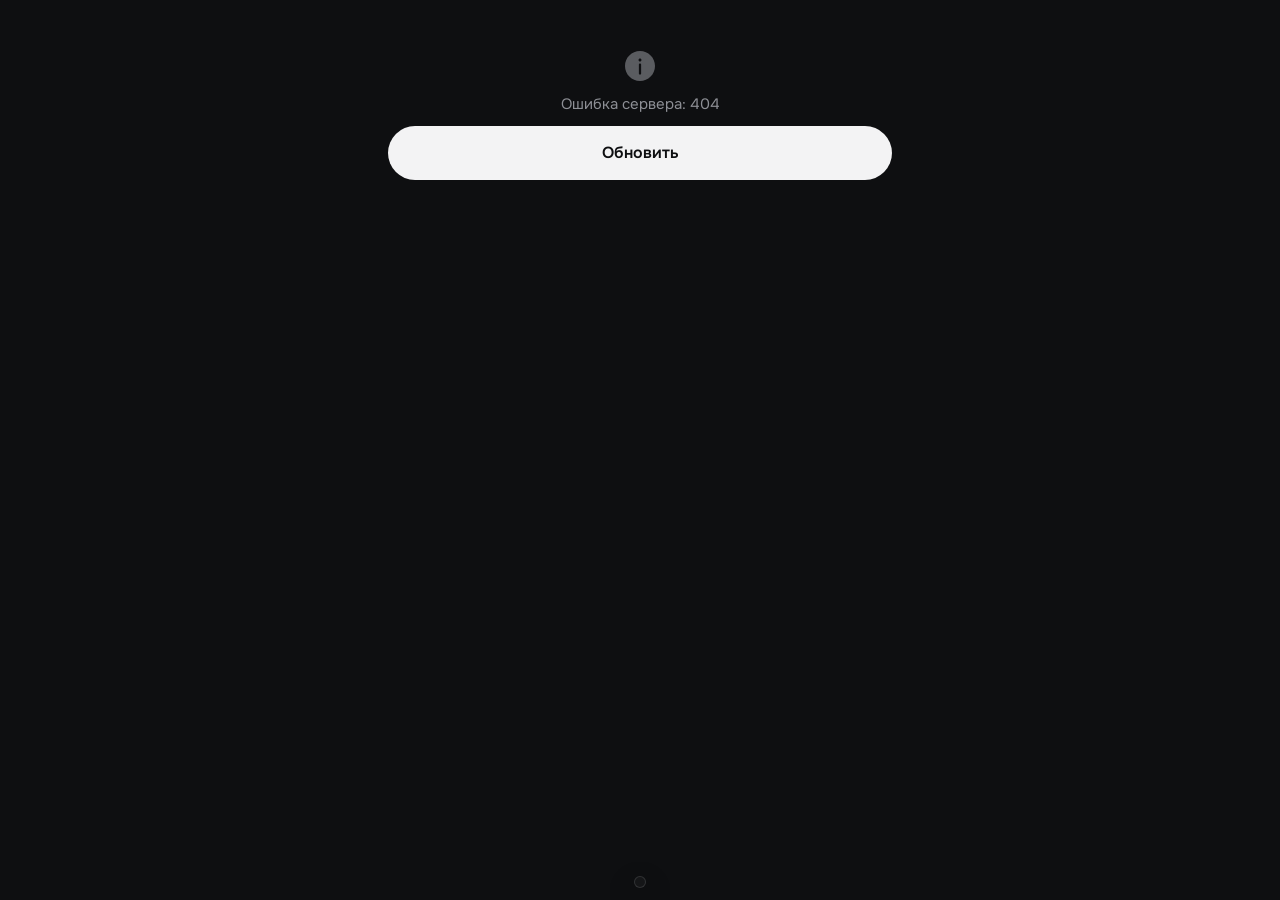
==== web/index.html @ 61982f4b "Add files via upload" ====
<!doctype html>
<html lang="ru" data-theme="dark">
<head>
<meta charset="utf-8">
<meta name="viewport" content="width=device-width,initial-scale=1,viewport-fit=cover,user-scalable=no">
<meta name="theme-color" content="#0e0f11">
<title>C&amp;C Family</title>
<link rel="icon" href="img/bird.svg?v=1" type="image/svg+xml">
<link rel="preload" href="fonts/Onest.woff?v=1" as="font" type="font/woff" crossorigin>
<script>
  // Тема до отрисовки — чтобы не мигало.
  (function () {
    try {
      var t = localStorage.getItem("cc_theme");
      if (!t) {
        var m = /tgWebAppThemeParams=([^&]+)/.exec(location.hash);
        var bg = m ? (JSON.parse(decodeURIComponent(m[1])).bg_color || "") : "";
        if (bg) t = parseInt(bg.slice(1, 3), 16) > 140 ? "light" : "dark";
      }
      if (t) document.documentElement.dataset.theme = t;
    } catch (e) {}
  })();
</script>
<link rel="stylesheet" href="app.css?v=1.0.0">
</head>
<body>
<div class="splash" id="splash" role="status" aria-label="Загрузка">
  <div class="mark">
    <span class="bird" data-bird></span>
    <b>C&amp;C Family</b>
    <div class="bar"><i></i></div>
  </div>
</div>
<main id="app"></main>
<nav class="nav" id="nav" aria-label="Разделы"></nav>
<div class="sheet-bg" id="sheet-bg"></div>
<div class="sheet" id="sheet" role="dialog" aria-modal="true"></div>
<div class="toast" id="toast" role="status" aria-live="polite"></div>
<script src="https://telegram.org/js/telegram-web-app.js?59"></script>
<script src="icons.js?v=1.0.0"></script>
<script src="app.js?v=1.0.0"></script>
</body>
</html>
---- web/app.css ----
@font-face{font-family:"Onest";src:url("fonts/Onest.woff?v=1") format("woff");font-weight:100 900;font-display:swap}

:root{
  --bg:#0e0f11;--s1:#17181b;--s2:#1f2024;--s3:#2a2b30;--ln:rgba(255,255,255,.07);--ln2:rgba(255,255,255,.12);
  --tx:#f3f3f4;--mu:#8d8f95;--mu2:#5e6066;--btn:#f3f3f4;--btn-tx:#0e0f11;
  --ring:0 0 0 1px rgba(255,255,255,.62),0 0 16px rgba(255,255,255,.22);
  --nav:rgba(23,24,27,.82);--shade:rgba(0,0,0,.55);
  --r-xl:26px;--r-l:22px;--r-m:16px;--r-s:12px;
  --ease:cubic-bezier(.2,.8,.2,1);
  color-scheme:dark;
}
[data-theme=light]{
  --bg:#f2f2f4;--s1:#ffffff;--s2:#eaeaed;--s3:#dedee2;--ln:rgba(0,0,0,.07);--ln2:rgba(0,0,0,.12);
  --tx:#111214;--mu:#6b6d73;--mu2:#a0a2a8;--btn:#111214;--btn-tx:#ffffff;
  --ring:0 0 0 1px rgba(17,18,20,.7),0 0 14px rgba(17,18,20,.12);
  --nav:rgba(255,255,255,.86);--shade:rgba(0,0,0,.35);
  color-scheme:light;
}
*{box-sizing:border-box;-webkit-tap-highlight-color:transparent}
html{background:var(--bg)}
body{margin:0;min-height:100vh;background:var(--bg);color:var(--tx);font:15px/1.45 "Onest",-apple-system,"Segoe UI",Roboto,sans-serif;
  -webkit-font-smoothing:antialiased;padding-bottom:calc(104px + env(safe-area-inset-bottom,0px));overflow-x:hidden}
button{font:inherit;color:inherit;border:0;background:none;padding:0;cursor:pointer}
button:disabled{opacity:.45;pointer-events:none}
a{color:inherit}
img{display:block;max-width:100%}
input,textarea,select{font:inherit;color:var(--tx)}
:focus-visible{outline:2px solid var(--tx);outline-offset:2px}
.ic{width:22px;height:22px;flex:none;display:inline-block;vertical-align:middle}
.ic svg{width:100%;height:100%;display:block}
.sr{position:absolute;width:1px;height:1px;overflow:hidden;clip:rect(0 0 0 0)}

main{padding:0 16px;max-width:560px;margin:0 auto}
.view{animation:enter .32s var(--ease) both}
@keyframes enter{from{opacity:0;transform:translateY(6px)}}

/* ---------- Шапка ---------- */
.hello{display:flex;align-items:center;justify-content:space-between;gap:12px;padding:14px 0 14px;border-bottom:1px solid var(--ln)}
.hello b{font-weight:600;font-size:16px}
.ava{width:40px;height:40px;border-radius:50%;background:var(--s2);display:grid;place-items:center;overflow:hidden;flex:none;font-weight:700;color:var(--mu)}
.ava img{width:100%;height:100%;object-fit:cover}
.ava.big{width:56px;height:56px;font-size:20px}
h1{font-size:30px;line-height:1.1;letter-spacing:-.02em;margin:22px 0 6px;font-weight:750}
h2{font-size:22px;line-height:1.2;letter-spacing:-.01em;margin:30px 0 12px;font-weight:700}
h3{font-size:17px;margin:0 0 4px;font-weight:650}
.lead{color:var(--mu);font-size:16px;margin:0 0 18px}
.muted{color:var(--mu)}.small{font-size:13px}
p{margin:0 0 10px}

/* ---------- Кнопки ---------- */
.btn{display:flex;align-items:center;justify-content:center;gap:8px;width:100%;min-height:54px;padding:14px 18px;border-radius:999px;
  font-weight:600;font-size:16px;background:var(--s2);color:var(--tx);transition:transform .15s,background .2s,box-shadow .2s;text-align:center}
.btn:active{transform:scale(.975)}
.btn.main{background:var(--btn);color:var(--btn-tx)}
.btn.glow{background:var(--btn);color:var(--btn-tx);box-shadow:0 0 0 1px rgba(255,255,255,.2),0 8px 30px rgba(255,255,255,.14)}
[data-theme=light] .btn.glow{box-shadow:0 8px 24px rgba(0,0,0,.16)}
.btn.line{background:transparent;box-shadow:inset 0 0 0 1px var(--ln2)}
.btn.sm{min-height:40px;padding:8px 16px;font-size:14px;width:auto}
.btn+.btn{margin-top:10px}
.ell{min-width:0;overflow:hidden;text-overflow:ellipsis;white-space:nowrap}
.pill{display:inline-flex;align-items:center;justify-content:center;padding:9px 18px;border-radius:999px;background:var(--btn);color:var(--btn-tx);font-weight:600;font-size:15px;white-space:nowrap}
.pill.dark{background:rgba(0,0,0,.55);color:#fff;backdrop-filter:blur(8px)}
.link{color:var(--tx);text-decoration:underline;text-underline-offset:3px;text-decoration-color:var(--mu2)}

/* ---------- Карусель на главной ---------- */
.hero{position:relative;margin:4px -16px 0}
.slides{display:flex;overflow-x:auto;scroll-snap-type:x mandatory;scrollbar-width:none;gap:10px;padding:0 16px}
.slides::-webkit-scrollbar{display:none}
.slide{position:relative;flex:0 0 100%;aspect-ratio:1/1.02;max-height:440px;border-radius:var(--r-xl);overflow:hidden;scroll-snap-align:center;background:#0b0c0e;color:#fff;isolation:isolate}
.slide-video{position:absolute;inset:0;width:100%;height:100%;object-fit:cover;z-index:2;pointer-events:none}
.counter{position:absolute;right:30px;top:14px;z-index:3;padding:4px 10px;border-radius:999px;background:rgba(255,255,255,.9);color:#111;font-size:13px;font-weight:600}
.slide-foot{position:absolute;left:0;right:0;bottom:0;z-index:3;display:flex;align-items:center;justify-content:space-between;gap:10px;padding:16px 16px 16px 20px}
.slide-foot span{font-weight:600;font-size:15px;text-shadow:0 1px 8px rgba(0,0,0,.4)}
.slide-foot .pill{background:#fff;color:#111}
.dots{display:flex;justify-content:center;gap:5px;margin:12px 0 0}
.dots i{width:6px;height:6px;border-radius:99px;background:var(--s3);transition:width .3s var(--ease),background .3s}
.dots i.on{width:18px;background:var(--tx)}

/* слайд 1 — живая заставка */
.s-logo{background:radial-gradient(120% 75% at 50% -8%,#e9e9ec 0%,#9fa1a7 26%,#3b3c41 52%,#121316 74%)}
.s-logo:before{content:"";position:absolute;inset:-30%;background:radial-gradient(40% 30% at 50% 20%,rgba(255,255,255,.55),transparent 70%);animation:breathe 7s ease-in-out infinite;z-index:0}
@keyframes breathe{50%{transform:translateY(5%) scale(1.08);opacity:.7}}
.capsule{position:absolute;left:8%;right:8%;top:42%;height:96px;transform:translateY(-50%);z-index:1;border-radius:999px;
  background:linear-gradient(180deg,#2a2b30 0%,#0d0e10 55%,#050506 100%);
  box-shadow:inset 0 1px 0 rgba(255,255,255,.45),inset 0 -1px 0 rgba(255,255,255,.12),0 22px 40px rgba(0,0,0,.55),0 0 0 1px rgba(255,255,255,.08);
  display:flex;align-items:center;justify-content:center;gap:14px;overflow:hidden;animation:float 6s ease-in-out infinite}
.capsule:after{content:"";position:absolute;top:0;bottom:0;width:38%;left:-45%;background:linear-gradient(100deg,transparent,rgba(255,255,255,.22),transparent);transform:skewX(-18deg);animation:sweep 4.8s var(--ease) infinite 1s}
.capsule .bird{width:40px;height:40px;color:#f4f4f5}
.capsule b{font-size:27px;letter-spacing:-.02em;font-weight:650;color:#f4f4f5}
@keyframes float{50%{transform:translateY(calc(-50% - 6px))}}
@keyframes sweep{0%{left:-45%}55%,100%{left:120%}}

/* слайд 2 — что внутри, плитками */
.s-grid{background:#0b0c0e}
.collage{position:absolute;inset:-14% -22% 0 -10%;display:grid;grid-template-columns:repeat(3,1fr);gap:9px;transform:perspective(900px) rotateX(28deg) rotateZ(-14deg);transform-origin:50% 40%}
.ct{background:#18191c;border:1px solid rgba(255,255,255,.06);border-radius:14px;padding:10px;min-height:76px;font-size:11px;color:#cfd0d4;line-height:1.25}
.ct .ic{width:14px;height:14px;color:#fff;margin-bottom:8px;opacity:.9}
.ct b{display:block;color:#fff;font-size:12px;margin-bottom:2px}
.ct.big b{font-size:28px;letter-spacing:-.02em}
.ct.phone{grid-row:span 2;display:flex;flex-direction:column;align-items:center;justify-content:center;gap:8px;background:linear-gradient(180deg,#232428,#121316)}
.ct.phone .bird{width:44px;height:44px;color:#fff}
.s-grid:after{content:"";position:absolute;inset:0;background:linear-gradient(180deg,transparent 45%,rgba(11,12,14,.92) 85%);z-index:1}

/* слайд 3 — закрытое сообщество */
.s-closed{background:radial-gradient(70% 55% at 50% 42%,#26272b 0%,#0b0c0e 70%)}
.s-closed .bird{position:absolute;left:50%;top:42%;width:46%;transform:translate(-50%,-50%);color:#f2f2f3;filter:drop-shadow(0 0 22px rgba(255,255,255,.18))}
.s-closed .slide-foot span{font-size:19px}

.cta-row{margin:16px 0 0}
.chips{display:flex;gap:8px;overflow-x:auto;margin:14px -16px 0;padding:0 16px 2px;scrollbar-width:none}
.chips::-webkit-scrollbar{display:none}
.chip{flex:none;padding:10px 16px;border-radius:999px;background:var(--s1);color:var(--tx);font-size:15px;white-space:nowrap;box-shadow:inset 0 0 0 1px var(--ln)}
.chip.on{background:var(--btn);color:var(--btn-tx)}
.tags{display:flex;flex-wrap:wrap;gap:8px}
.tags .chip{flex:0 1 auto;max-width:100%;white-space:normal;text-align:left}

/* ---------- Лента ---------- */
.post{display:grid;grid-template-columns:40px 1fr;gap:12px;padding:18px 0;border-bottom:1px solid var(--ln)}
.post:last-child{border-bottom:0}
.post .ava{width:40px;height:40px;background:var(--s2);color:var(--tx)}
.post .ava .ic{width:20px;height:20px}
.post-meta{font-size:13px;color:var(--mu)}
.post-meta b{color:var(--tx);font-weight:650;margin-right:6px}
.post h3{font-size:18px;margin:4px 0 10px}
.post .art{margin:0 0 12px}

/* бейдж на ленте (иллюстрация урока) */
.art{position:relative;height:190px;border-radius:var(--r-l);background:radial-gradient(60% 70% at 50% 40%,var(--s2),var(--s1) 80%);overflow:hidden;box-shadow:inset 0 0 0 1px var(--ln)}
.badge{position:absolute;left:50%;top:44px;width:86px;height:116px;margin-left:-43px;border-radius:12px;transform:rotate(-4deg);
  background:linear-gradient(160deg,#ffffff,#d9dadd 70%,#c7c8cc);box-shadow:0 18px 30px rgba(0,0,0,.45),inset 0 1px 0 #fff;color:#141518;
  display:flex;flex-direction:column;align-items:center;justify-content:center;gap:6px}
.badge:before{content:"";position:absolute;top:9px;left:50%;width:22px;height:5px;margin-left:-11px;border-radius:4px;background:#9ea0a5}
.badge:after{content:"";position:absolute;left:50%;top:-44px;width:14px;height:40px;margin-left:-7px;border-radius:4px;background:linear-gradient(180deg,#3a3b40,#5f6166)}
.badge .ic{width:34px;height:34px}
.badge small{font-size:10px;font-weight:700;letter-spacing:.02em;color:#3b3c41}
.art.locked .badge{filter:grayscale(1) brightness(.75)}
.art .lockmark{position:absolute;right:12px;top:12px;display:flex;align-items:center;gap:6px;padding:6px 10px;border-radius:999px;background:var(--bg);font-size:12px;color:var(--mu)}
.art .lockmark .ic{width:14px;height:14px}

/* ---------- Плитки «Категории» и «Что внутри» ---------- */
.tiles{display:grid;grid-template-columns:1fr 1fr;gap:10px}
.tile{position:relative;display:flex;flex-direction:column;justify-content:space-between;min-height:150px;padding:16px;border-radius:var(--r-l);background:var(--s1);text-align:left;box-shadow:inset 0 0 0 1px var(--ln);transition:transform .15s}
.tile:active{transform:scale(.98)}
.tile.wide{grid-column:span 2;min-height:190px}
.tile.tall{grid-row:span 2}
.tile-top{display:flex;justify-content:space-between;align-items:flex-start}
.tile-top .ic{width:24px;height:24px}
.tile-top .arr{width:18px;height:18px;color:var(--mu)}
.tile h3{font-size:19px;margin:18px 0 2px;line-height:1.2}
.tile p{margin:0;color:var(--mu);font-size:14px;line-height:1.35}
.tile .flag{position:absolute;right:16px;bottom:16px;font-size:12px;color:var(--mu);display:flex;align-items:center;gap:4px}
.tile .flag .ic{width:14px;height:14px}
.inside{grid-template-columns:1fr 1fr}
.inside .tile{min-height:132px;cursor:default}
.inside .tile h3{font-size:15px;margin:14px 0 4px}
.inside .tile p{font-size:12.5px}

/* ---------- Страница сообщества ---------- */
.steps{position:relative;display:grid;gap:8px}
.step{display:flex;gap:12px;align-items:flex-start;padding:14px 16px;border-radius:var(--r-m);background:var(--s1);box-shadow:inset 0 0 0 1px var(--ln)}
.step .ic{width:18px;height:18px;margin-top:2px}
.step b{display:block;font-size:15px}
.step div span{color:var(--mu);font-size:13.5px}
.step.goal{box-shadow:var(--ring)}
.step-arrow{display:flex;justify-content:center;color:var(--mu2);height:14px;margin:-2px 0}
.step-arrow .ic{width:16px;height:16px;transform:rotate(90deg)}
.stats{display:grid;grid-template-columns:1fr 1fr;gap:10px}
.stat{padding:16px;border-radius:var(--r-m);background:var(--s1);box-shadow:inset 0 0 0 1px var(--ln)}
.stat b{display:block;font-size:26px;letter-spacing:-.02em;line-height:1.1}
.stat span{font-size:13px;color:var(--mu)}
.checks{display:grid;gap:12px;margin:0;padding:0;list-style:none}
.checks li{display:flex;gap:10px;align-items:flex-start}
.checks .ic{width:20px;height:20px;margin-top:1px;flex:none}
.card{padding:16px;border-radius:var(--r-l);background:var(--s1);box-shadow:inset 0 0 0 1px var(--ln);margin:0 0 10px}
.card.ring{box-shadow:var(--ring)}
.card h3{margin-bottom:6px}
.compare{width:100%;border-collapse:collapse;font-size:13.5px}
.compare th{font-weight:600;font-size:12.5px;color:var(--mu);text-align:center;padding:0 4px 10px}
.compare th.on{color:var(--tx)}
.compare td{padding:12px 4px;border-top:1px solid var(--ln);text-align:center;vertical-align:middle}
.compare td:first-child{text-align:left;padding-left:0}
.compare .ic{width:18px;height:18px}
.compare .no{color:var(--mu2)}
.reviews{display:flex;gap:10px;overflow-x:auto;margin:0 -16px;padding:0 16px 2px;scroll-snap-type:x mandatory;scrollbar-width:none}
.review{flex:0 0 84%;scroll-snap-align:start;padding:16px;border-radius:var(--r-l);background:var(--s1);box-shadow:inset 0 0 0 1px var(--ln)}
.review p{font-size:14.5px;margin-bottom:12px}
.review b{display:block;font-size:14px}.review span{font-size:12.5px;color:var(--mu)}

/* тарифы */
.tariff{position:relative;padding:18px;border-radius:var(--r-l);background:var(--s1);box-shadow:inset 0 0 0 1px var(--ln);margin-bottom:10px;text-align:left;width:100%;display:block}
.tariff.sel{box-shadow:var(--ring)}
.tariff.off{opacity:.62}
.tariff-head{display:flex;justify-content:space-between;align-items:center;gap:10px;font-size:14px;color:var(--mu)}
.tariff-tag{padding:4px 10px;border-radius:999px;background:var(--s2);color:var(--tx);font-size:12px;font-weight:600;display:inline-flex;gap:5px;align-items:center}
.tariff-tag .ic{width:13px;height:13px}
.price{font-size:32px;font-weight:750;letter-spacing:-.02em;margin:8px 0 2px}
.price small{font-size:15px;font-weight:500;color:var(--mu);letter-spacing:0}
.tariff ul{margin:12px 0 0;padding:0;list-style:none;display:grid;gap:8px;font-size:14px}
.tariff li{display:flex;gap:8px}
.tariff li .ic{width:16px;height:16px;margin-top:2px;flex:none}
.tariff .note{font-size:13px;color:var(--mu);margin:12px 0 0}
.paid-row{display:flex;align-items:center;gap:12px;width:100%;padding:14px 16px;border-radius:var(--r-l);background:var(--s1);box-shadow:inset 0 0 0 1px var(--ln);text-align:left;margin-top:12px}
.paid-row .ava{width:40px;height:40px;background:var(--s2)}
.paid-row b{display:block;font-size:15px}.paid-row>span>span{font-size:13px;color:var(--mu)}
.paid-row .chevr{margin-left:auto;color:var(--mu)}

/* ---------- Список уроков ---------- */
.progress{height:6px;border-radius:99px;background:var(--s2);overflow:hidden;margin:8px 0 4px}
.progress i{display:block;height:100%;background:var(--tx);border-radius:99px;transition:width .5s var(--ease)}
.module{margin:24px 0 8px;display:flex;justify-content:space-between;align-items:baseline;gap:8px}
.module h2{margin:0;font-size:19px}
.module span{font-size:13px;color:var(--mu)}
.rows{border-radius:var(--r-l);background:var(--s1);box-shadow:inset 0 0 0 1px var(--ln);overflow:hidden}
.row{display:flex;align-items:center;gap:12px;width:100%;padding:14px 16px;text-align:left;border-top:1px solid var(--ln)}
.row:first-child{border-top:0}
.row .ava{width:36px;height:36px;border-radius:12px;background:var(--s2)}
.row .ava .ic{width:18px;height:18px}
.row-text{flex:1;min-width:0}
.row-text b{display:block;font-size:15px;font-weight:600;line-height:1.3}
.row-text span{display:block;font-size:13px;color:var(--mu);margin-top:2px}
.row-end{color:var(--mu);display:flex;align-items:center;gap:6px;font-size:12px}
.row-end .ic{width:18px;height:18px}
.row.done .ava{background:var(--btn);color:var(--btn-tx)}

/* ---------- Урок ---------- */
.crumbs{display:flex;align-items:center;gap:8px;margin:16px 0 0;font-size:13px;color:var(--mu)}
.crumbs .ava{width:28px;height:28px}
.crumbs .ava .ic{width:15px;height:15px}
.crumbs b{color:var(--tx);font-weight:650}
.lesson h1{font-size:27px;margin:12px 0 8px}
.lesson .art{margin:16px 0 20px}
.md{font-size:16px;line-height:1.6}
.md h2{font-size:20px;margin:28px 0 10px}
.md p{margin:0 0 14px}
.md ul,.md ol{margin:0 0 16px;padding-left:22px}
.md li{margin:0 0 6px}
.md li::marker{color:var(--mu)}
.md code{font-size:.9em;padding:2px 6px;border-radius:6px;background:var(--s2)}
.md pre{position:relative;font-family:ui-monospace,"SF Mono",Menlo,Consolas,monospace;margin:0 0 16px;padding:14px 14px 14px;border-radius:var(--r-m);background:var(--s1);box-shadow:inset 0 0 0 1px var(--ln);overflow-x:auto;font-size:13.5px;line-height:1.5;white-space:pre-wrap;word-break:break-word}
.md pre code{background:none;padding:0;font-size:inherit}
.md pre .copy{position:absolute;right:8px;top:8px;padding:5px 10px;border-radius:999px;background:var(--s2);font-size:12px;color:var(--tx)}
.md pre.has-copy{padding-top:42px}
.md blockquote{margin:0 0 16px;padding:14px 16px;border-radius:var(--r-m);background:var(--s1);box-shadow:var(--ring);font-size:15px}
.md a{color:var(--tx);text-decoration:underline;text-underline-offset:3px;text-decoration-color:var(--mu2)}
.md strong{font-weight:700}
.next-hint{font-size:22px;line-height:1.3;font-weight:600;letter-spacing:-.01em;margin:30px 0 18px}
.locked-card{margin:18px 0;padding:20px;border-radius:var(--r-l);background:var(--s1);box-shadow:var(--ring);text-align:center}
.locked-card .ic{width:34px;height:34px;margin-bottom:10px}
.locked-card h3{font-size:19px}
.locked-card p{color:var(--mu);font-size:14.5px;margin:6px 0 16px}
.outline{margin:0 0 6px;padding:0;list-style:none;display:grid;gap:0;border-radius:var(--r-l);background:var(--s1);box-shadow:inset 0 0 0 1px var(--ln);overflow:hidden}
.outline li{display:flex;gap:10px;align-items:center;padding:13px 16px;border-top:1px solid var(--ln);font-size:15px}
.outline li:first-child{border-top:0}
.outline li .ic{width:16px;height:16px;color:var(--mu)}
.blurred{position:relative;margin:4px 0 0;color:var(--mu);filter:blur(5px);user-select:none;pointer-events:none;font-size:15px;line-height:1.6}

/* ---------- Марафон ---------- */
.mara-head{display:flex;align-items:center;gap:16px;padding:18px;border-radius:var(--r-xl);background:var(--s1);box-shadow:inset 0 0 0 1px var(--ln);margin-top:14px}
.ringp{--p:0;width:72px;height:72px;border-radius:50%;flex:none;display:grid;place-items:center;
  background:conic-gradient(var(--tx) calc(var(--p)*1%),var(--s3) 0);position:relative}
.ringp:before{content:"";position:absolute;inset:6px;border-radius:50%;background:var(--s1)}
.ringp b{position:relative;font-size:18px}
.day .ava{font-weight:700;font-size:14px}
.day.lock{opacity:.55}
.day.now .ava{box-shadow:inset 0 0 0 1.5px var(--tx);color:var(--tx)}

/* ---------- Оценка работ ---------- */
.drop{display:grid;place-items:center;gap:6px;padding:26px 16px;border-radius:var(--r-l);background:var(--s1);box-shadow:inset 0 0 0 1px var(--ln2);text-align:center;width:100%}
.drop .ic{width:30px;height:30px}
.drop b{font-size:16px}
.drop span{font-size:13px;color:var(--mu)}
.thumbs{display:grid;grid-template-columns:repeat(4,1fr);gap:8px;margin:10px 0 0}
.thumb{position:relative;aspect-ratio:1;border-radius:12px;overflow:hidden;background:var(--s2)}
.thumb img,.thumb video{width:100%;height:100%;object-fit:cover}
.thumb button{position:absolute;right:4px;top:4px;width:24px;height:24px;border-radius:50%;background:rgba(0,0,0,.6);color:#fff;display:grid;place-items:center}
.thumb button .ic{width:16px;height:16px}
.thumb.add{display:grid;place-items:center;color:var(--mu);box-shadow:inset 0 0 0 1px var(--ln2);background:transparent}
.field{display:block;margin:12px 0 0}
.field span{display:block;font-size:13px;color:var(--mu);margin:0 0 6px 4px}
.input{width:100%;padding:14px 16px;border-radius:var(--r-m);background:var(--s1);border:0;box-shadow:inset 0 0 0 1px var(--ln2);outline:0;font-size:16px;transition:box-shadow .2s}
.input:focus{box-shadow:var(--ring)}
textarea.input{min-height:96px;resize:vertical;line-height:1.45}
.upbar{height:6px;border-radius:99px;background:var(--s2);overflow:hidden;margin:12px 0 0}
.upbar i{display:block;height:100%;width:0;background:var(--tx);transition:width .2s}
.status{font-size:12px;padding:4px 10px;border-radius:999px;background:var(--s2);color:var(--mu);white-space:nowrap}
.status.done{background:var(--btn);color:var(--btn-tx)}

/* ---------- Профиль ---------- */
.me{display:flex;align-items:center;gap:14px;margin:18px 0}
.me b{display:block;font-size:20px;font-weight:700}
.me div span{color:var(--mu);font-size:14px}
.set{border-radius:var(--r-l);background:var(--s1);box-shadow:inset 0 0 0 1px var(--ln);overflow:hidden;margin-bottom:10px}
.set-row{display:flex;align-items:center;gap:12px;width:100%;padding:15px 16px;text-align:left;border-top:1px solid var(--ln)}
.set-row:first-child{border-top:0}
.set-row .t{flex:1}
.set-row .t b{display:block;font-weight:600;font-size:15.5px}
.set-row .t span{display:block;color:var(--mu);font-size:13px;margin-top:2px}
.set-row .ava{width:40px;height:40px;border-radius:13px;background:var(--s2)}
.set-row .ava .ic{width:20px;height:20px}
.switch{position:relative;width:50px;height:30px;border-radius:99px;background:var(--s3);flex:none;transition:background .25s}
.switch:after{content:"";position:absolute;left:3px;top:3px;width:24px;height:24px;border-radius:50%;background:#fff;box-shadow:0 1px 3px rgba(0,0,0,.3);transition:transform .25s var(--ease)}
.switch.on{background:var(--tx)}
.switch.on:after{transform:translateX(20px);background:var(--bg)}
.credit{font-size:12px;color:var(--mu2);margin:18px 4px 0}

/* ---------- Нижнее меню ---------- */
.nav{position:fixed;left:50%;bottom:calc(12px + env(safe-area-inset-bottom,0px));transform:translateX(-50%);z-index:20;
  display:flex;align-items:center;gap:2px;padding:6px;border-radius:999px;background:var(--nav);
  backdrop-filter:blur(18px) saturate(1.4);-webkit-backdrop-filter:blur(18px) saturate(1.4);box-shadow:inset 0 0 0 1px var(--ln2),0 10px 30px rgba(0,0,0,.28);
  max-width:calc(100% - 24px)}
.nav button{display:flex;align-items:center;gap:7px;height:48px;padding:0 13px;border-radius:999px;color:var(--mu);transition:background .25s,color .25s,padding .25s,box-shadow .25s}
.nav button .ic{width:23px;height:23px}
.nav button .lbl{max-width:0;overflow:hidden;white-space:nowrap;font-weight:600;font-size:15px;transition:max-width .3s var(--ease)}
.nav button.on{color:var(--tx);background:var(--s2);box-shadow:var(--ring);padding:0 16px}
.nav button.on .lbl{max-width:120px}

/* ---------- Заставка ---------- */
.splash{position:fixed;inset:0;z-index:50;display:grid;place-items:center;background:var(--bg);transition:opacity .45s,visibility .45s}
.splash.out{opacity:0;visibility:hidden}
.splash .mark{display:flex;flex-direction:column;align-items:center;gap:14px}
.splash .bird{width:64px;height:64px;color:var(--tx);animation:fly 1.4s var(--ease) both}
.splash b{font-size:20px;letter-spacing:-.01em;font-weight:650;animation:enter .6s .35s var(--ease) both}
.splash .bar{width:120px;height:3px;border-radius:99px;background:var(--s2);overflow:hidden}
.splash .bar i{display:block;height:100%;width:40%;background:var(--tx);border-radius:99px;animation:load 1s ease-in-out infinite}
@keyframes fly{from{opacity:0;transform:translate(-18px,12px) scale(.9)}}
@keyframes load{0%{transform:translateX(-100%)}100%{transform:translateX(260%)}}

/* ---------- Лист снизу и тост ---------- */
.sheet-bg{position:fixed;inset:0;z-index:40;background:var(--shade);opacity:0;transition:opacity .25s;pointer-events:none}
.sheet-bg.show{opacity:1;pointer-events:auto}
.sheet{position:fixed;left:0;right:0;bottom:0;z-index:41;max-height:88vh;overflow-y:auto;padding:10px 16px calc(20px + env(safe-area-inset-bottom,0px));
  border-radius:26px 26px 0 0;background:var(--bg);box-shadow:0 -1px 0 var(--ln2);transform:translateY(105%);visibility:hidden;transition:transform .32s var(--ease),visibility 0s .32s;max-width:600px;margin:0 auto}
.sheet.show{transform:none;visibility:visible;transition:transform .32s var(--ease)}
.sheet .grip{width:40px;height:5px;border-radius:99px;background:var(--s3);margin:0 auto 12px}
.sheet h2{margin-top:6px}
.toast{position:fixed;left:50%;bottom:calc(84px + env(safe-area-inset-bottom,0px));z-index:60;transform:translate(-50%,12px);max-width:calc(100% - 32px);
  padding:11px 18px;border-radius:999px;background:var(--btn);color:var(--btn-tx);font-size:14px;text-align:center;opacity:0;pointer-events:none;transition:.3s var(--ease)}
.toast.show{opacity:1;transform:translate(-50%,0)}

/* ---------- Пусто, ошибка, загрузка ---------- */
.empty{text-align:center;padding:48px 12px;color:var(--mu)}
.empty .ic{width:36px;height:36px;margin-bottom:10px;opacity:.6}
.skel{border-radius:var(--r-l);background:linear-gradient(90deg,var(--s1),var(--s2),var(--s1));background-size:200% 100%;animation:sk 1.2s linear infinite}
@keyframes sk{to{background-position:-200% 0}}

/* ---------- Админка ---------- */
.atabs{display:flex;gap:6px;overflow-x:auto;margin:14px -16px 16px;padding:0 16px;scrollbar-width:none}
.atabs::-webkit-scrollbar{display:none}
.bars{display:flex;align-items:flex-end;gap:4px;height:90px;margin-top:10px}
.bars div{flex:1;display:flex;flex-direction:column;justify-content:flex-end;gap:2px;height:100%}
.bars i{display:block;border-radius:4px;background:var(--s3);min-height:2px}
.bars i.p{background:var(--tx)}
.legend{display:flex;gap:14px;font-size:12px;color:var(--mu);margin-top:8px}
.legend i{display:inline-block;width:10px;height:10px;border-radius:3px;background:var(--s3);margin-right:5px;vertical-align:-1px}
.legend i.p{background:var(--tx)}
.kv{display:flex;justify-content:space-between;gap:10px;padding:10px 0;border-top:1px solid var(--ln);font-size:14px}
.kv:first-child{border-top:0}
.kv span{color:var(--mu)}
.grid2{display:grid;grid-template-columns:1fr 1fr;gap:10px}
.btns{display:flex;flex-wrap:wrap;gap:8px;margin-top:12px}
.btns .btn{width:auto;flex:1 1 auto;min-height:44px;font-size:14.5px;margin:0}
.check{display:flex;align-items:center;justify-content:space-between;gap:12px;padding:12px 0;font-size:15px}
select.input{appearance:none;-webkit-appearance:none}
input[type=checkbox]{width:22px;height:22px;accent-color:var(--tx);flex:none}

@media (prefers-reduced-motion:reduce){
  *,*:before,*:after{animation:none!important;transition:none!important}
}
@media (min-width:600px){
  .slide{aspect-ratio:16/12}
}
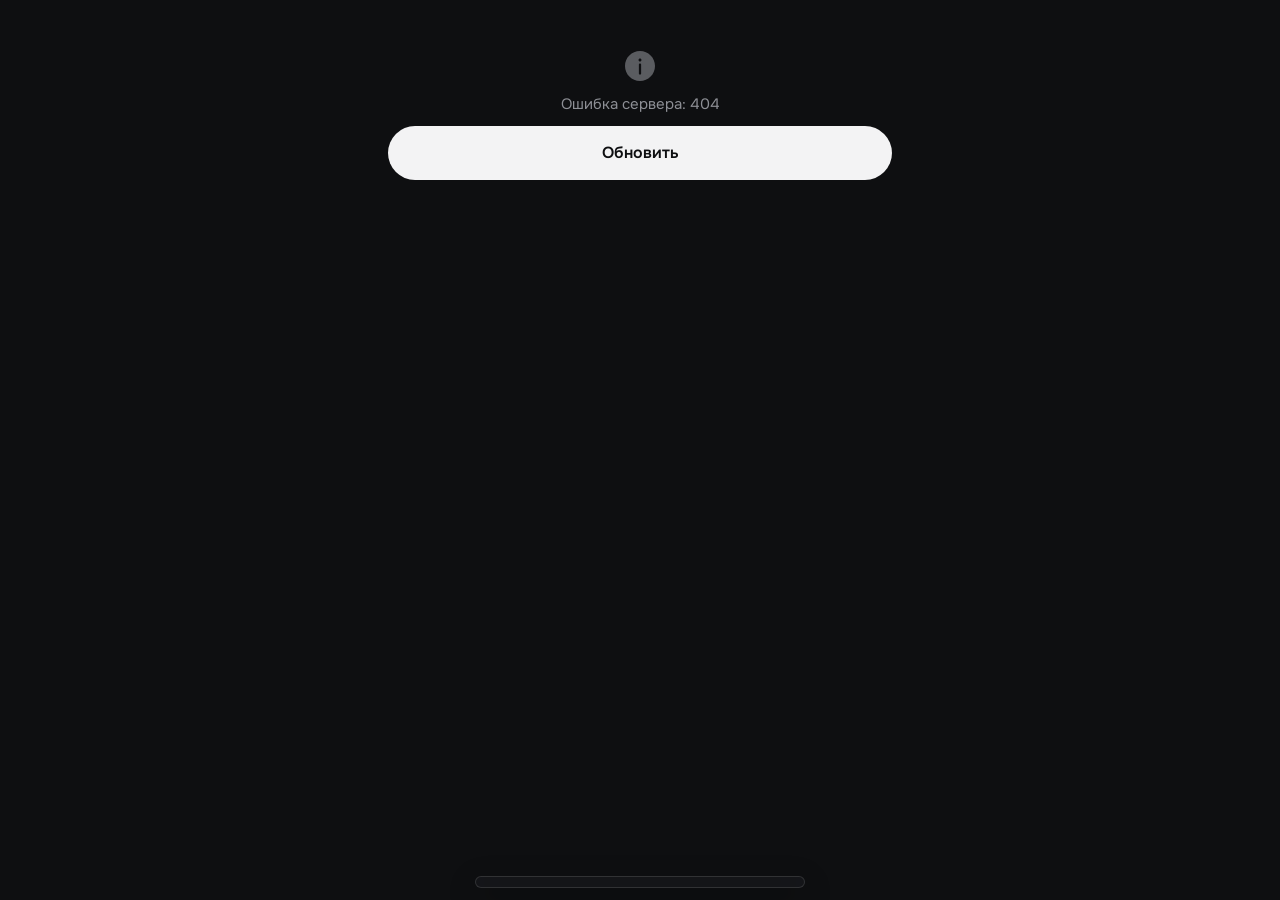
==== commit f7c3f051: "Add files via upload" ====
--- a/web/index.html
+++ b/web/index.html
@@ -21,7 +21,7 @@
     } catch (e) {}
   })();
 </script>
-<link rel="stylesheet" href="app.css?v=1.0.0">
+<link rel="stylesheet" href="app.css?v=1.1.0">
 </head>
 <body>
 <div class="splash" id="splash" role="status" aria-label="Загрузка">
@@ -37,7 +37,7 @@
 <div class="sheet" id="sheet" role="dialog" aria-modal="true"></div>
 <div class="toast" id="toast" role="status" aria-live="polite"></div>
 <script src="https://telegram.org/js/telegram-web-app.js?59"></script>
-<script src="icons.js?v=1.0.0"></script>
-<script src="app.js?v=1.0.0"></script>
+<script src="icons.js?v=1.1.0"></script>
+<script src="app.js?v=1.1.0"></script>
 </body>
 </html>
--- a/web/app.css
+++ b/web/app.css
@@ -305,13 +305,13 @@
 
 /* ---------- Нижнее меню ---------- */
 .nav{position:fixed;left:50%;bottom:calc(12px + env(safe-area-inset-bottom,0px));transform:translateX(-50%);z-index:20;
-  display:flex;align-items:center;gap:2px;padding:6px;border-radius:999px;background:var(--nav);
+  width:min(330px,calc(100% - 24px));display:flex;align-items:center;gap:4px;padding:6px;border-radius:999px;background:var(--nav);
   backdrop-filter:blur(18px) saturate(1.4);-webkit-backdrop-filter:blur(18px) saturate(1.4);box-shadow:inset 0 0 0 1px var(--ln2),0 10px 30px rgba(0,0,0,.28);
   max-width:calc(100% - 24px)}
-.nav button{display:flex;align-items:center;gap:7px;height:48px;padding:0 13px;border-radius:999px;color:var(--mu);transition:background .25s,color .25s,padding .25s,box-shadow .25s}
+.nav button{flex:1 1 0;min-width:0;display:flex;align-items:center;justify-content:center;gap:7px;height:48px;padding:0 10px;border-radius:999px;color:var(--mu);transition:flex-grow .3s var(--ease),background .25s,color .25s,box-shadow .25s}
 .nav button .ic{width:23px;height:23px}
 .nav button .lbl{max-width:0;overflow:hidden;white-space:nowrap;font-weight:600;font-size:15px;transition:max-width .3s var(--ease)}
-.nav button.on{color:var(--tx);background:var(--s2);box-shadow:var(--ring);padding:0 16px}
+.nav button.on{flex-grow:2.2;color:var(--tx);background:var(--s2);box-shadow:var(--ring)}
 .nav button.on .lbl{max-width:120px}
 
 /* ---------- Заставка ---------- */
@@ -369,3 +369,90 @@
 @media (min-width:600px){
   .slide{aspect-ratio:16/12}
 }
+
+
+/* ---------- Бейдж на шнурке (как настоящий пропуск) ---------- */
+.art{height:210px;background:radial-gradient(55% 75% at 50% 30%,#2a2b30,#141518 75%);box-shadow:inset 0 0 0 1px rgba(255,255,255,.05)}
+[data-theme=light] .art{background:radial-gradient(55% 75% at 50% 30%,#ffffff,#e4e5e9 80%);box-shadow:inset 0 0 0 1px var(--ln)}
+.art.big{height:240px;margin:14px 0 6px}
+.badge3{position:absolute;left:50%;top:0;width:96px;height:100%;margin-left:-48px;transform-origin:50% 0;transform:rotate(-5deg)}
+.badge3 .strap{position:absolute;left:50%;top:-6px;width:22px;height:58px;margin-left:-11px;border-radius:2px;
+  background:repeating-linear-gradient(0deg,rgba(255,255,255,.05) 0 2px,transparent 2px 4px),linear-gradient(90deg,#3c3e44,#6a6c73 45%,#3a3c41);box-shadow:0 2px 6px rgba(0,0,0,.35)}
+[data-theme=light] .badge3 .strap{background:repeating-linear-gradient(0deg,rgba(255,255,255,.08) 0 2px,transparent 2px 4px),linear-gradient(90deg,#2c2d31,#55575d 45%,#2a2b2f)}
+.badge3 .clip{position:absolute;left:50%;top:48px;width:16px;height:22px;margin-left:-8px;border-radius:4px 4px 3px 3px;
+  background:linear-gradient(90deg,#8e9198,#f4f5f7 35%,#b9bcc2 60%,#7d8087);box-shadow:0 2px 4px rgba(0,0,0,.4),inset 0 -6px 0 rgba(0,0,0,.12)}
+.badge3 .clip:after{content:"";position:absolute;left:3px;right:3px;bottom:-5px;height:8px;border-radius:0 0 4px 4px;border:2px solid #a9acb2;border-top:0}
+.card3{position:absolute;left:0;right:0;top:72px;height:126px;border-radius:12px;padding:22px 10px 10px;color:#121316;
+  display:flex;flex-direction:column;align-items:center;gap:4px;
+  background:linear-gradient(160deg,#ffffff 0%,#f1f2f4 40%,#d9dbdf 100%);
+  box-shadow:inset 0 1px 0 #fff,inset 0 -3px 6px rgba(0,0,0,.08),0 22px 34px rgba(0,0,0,.55),0 4px 10px rgba(0,0,0,.35)}
+[data-theme=light] .card3{box-shadow:inset 0 1px 0 #fff,inset 0 -3px 6px rgba(0,0,0,.06),0 18px 30px rgba(0,0,0,.18),0 3px 8px rgba(0,0,0,.12)}
+.card3:after{content:"";position:absolute;inset:0;border-radius:12px;background:linear-gradient(120deg,rgba(255,255,255,.75) 0%,rgba(255,255,255,0) 38%);pointer-events:none}
+.card3 .slot{position:absolute;top:8px;left:50%;width:24px;height:6px;margin-left:-12px;border-radius:4px;background:#b3b6bc;box-shadow:inset 0 1px 2px rgba(0,0,0,.35)}
+.card3 .ic{width:38px;height:38px;margin-top:6px}
+.card3 .mark{font-size:15px;letter-spacing:-.02em;font-weight:800;line-height:1}
+.card3 .fine{font-size:5.4px;line-height:1.35;letter-spacing:.04em;color:#7d8086;text-align:center;font-weight:600;margin-top:auto}
+.art.locked .card3{filter:grayscale(1) brightness(.82)}
+.badge3.big{width:118px;margin-left:-59px}
+.badge3.big .card3{top:76px;height:156px;padding-top:26px}
+.badge3.big .card3 .ic{width:48px;height:48px}
+.badge3.big .card3 .mark{font-size:18px}
+.badge3.big .card3 .fine{font-size:6.4px}
+
+/* логотип бота в кружке у постов */
+.ava.logo{background:#0e0f11;color:#f3f3f4;box-shadow:inset 0 0 0 1px rgba(255,255,255,.1)}
+.ava.logo svg{width:58%;height:58%}
+[data-theme=light] .ava.logo{background:#111214}
+
+/* слайды «Курс» и «Материалы» */
+.s-badge{background:radial-gradient(70% 60% at 50% 30%,#2b2c31 0%,#0b0c0e 72%)}
+.s-badge.alt{background:radial-gradient(70% 60% at 50% 30%,#26272c 0%,#0b0c0e 72%)}
+.s-badge .badge3{top:4%;height:70%}
+.slide-foot span small{display:block;font-size:13px;font-weight:500;opacity:.7;margin-top:2px}
+.slide-foot>span{font-size:16px;font-weight:650;color:#fff;text-shadow:0 1px 10px rgba(0,0,0,.6)}
+.slides{cursor:grab}
+.slides.dragging,.chips.dragging,.reviews.dragging,.atabs.dragging{cursor:grabbing;user-select:none;scroll-snap-type:none;scroll-behavior:auto}
+.slides.dragging *,.chips.dragging *{pointer-events:none}
+.dots i{cursor:pointer}
+
+/* таблица «Что входит» как у SGX */
+.compare th{font-size:13.5px;color:var(--tx);font-weight:700;white-space:nowrap}
+.compare th.on,.compare td.on.word{color:var(--tx)}
+.compare th:not(.on){color:var(--mu)}
+.compare td.on .ic{filter:drop-shadow(0 0 6px rgba(255,255,255,.55))}
+[data-theme=light] .compare td.on .ic{filter:none}
+.compare td.word{font-size:12.5px;color:var(--mu);line-height:1.2}
+.compare td:first-child{font-weight:600;font-size:13.5px}
+
+/* ---------- Раздел (курс, материалы, промпты…) ---------- */
+.section .lead{margin-bottom:0}
+.sec-lead{color:var(--mu);font-size:15.5px;margin:8px 0 16px}
+.nums h3{font-size:15px;margin-bottom:10px}
+.nums-row{display:flex;gap:28px}
+.nums-row b{display:block;font-size:30px;letter-spacing:-.02em;line-height:1.05}
+.nums-row span{font-size:13px;color:var(--mu)}
+.segs{display:flex;gap:4px;margin:14px 0 8px}
+.segs i{flex:1;height:5px;border-radius:99px;background:var(--s3)}
+.segs i.f{background:var(--tx);opacity:.55}
+.segs i.d{background:var(--tx)}
+.nums p{margin:0}
+.cards{display:grid;gap:8px}
+.lcard,.nrow{display:flex;align-items:center;gap:12px;width:100%;padding:12px 14px;border-radius:var(--r-m);background:var(--s1);box-shadow:inset 0 0 0 1px var(--ln);text-align:left}
+.lcard .sq{width:40px;height:40px;border-radius:12px;background:var(--bg);display:grid;place-items:center;flex:none}
+.lcard .sq .ic{width:20px;height:20px}
+.nrow .num{width:30px;flex:none;font-size:18px;font-weight:750;letter-spacing:-.02em;font-variant-numeric:tabular-nums}
+.nrow.lock .row-text b{color:var(--mu)}
+.nrow .row-end .ic{width:18px;height:18px}
+.nrow.done .num{color:var(--mu)}
+.card.more h3{font-size:19px;margin-bottom:6px}
+.card.more .btn{margin-top:6px}
+
+/* подборки с сайтами */
+.post-text{color:var(--tx);opacity:.85;font-size:15px;margin:-4px 0 12px}
+.gal{position:relative;margin:0 0 12px;border-radius:var(--r-l);overflow:hidden;box-shadow:inset 0 0 0 1px var(--ln);background:var(--s1)}
+.gal-track{display:flex;overflow-x:auto;scroll-snap-type:x mandatory;scrollbar-width:none;cursor:grab}
+.gal-track::-webkit-scrollbar{display:none}
+.gal-track img{flex:0 0 100%;width:100%;aspect-ratio:16/10;object-fit:cover;scroll-snap-align:center;user-select:none}
+.gal-count{position:absolute;right:10px;top:10px;padding:3px 9px;border-radius:999px;background:rgba(255,255,255,.9);color:#111;font-size:12px;font-weight:600}
+.gal-track.dragging{cursor:grabbing;scroll-snap-type:none}
+.lesson .gal{margin:16px 0 20px}
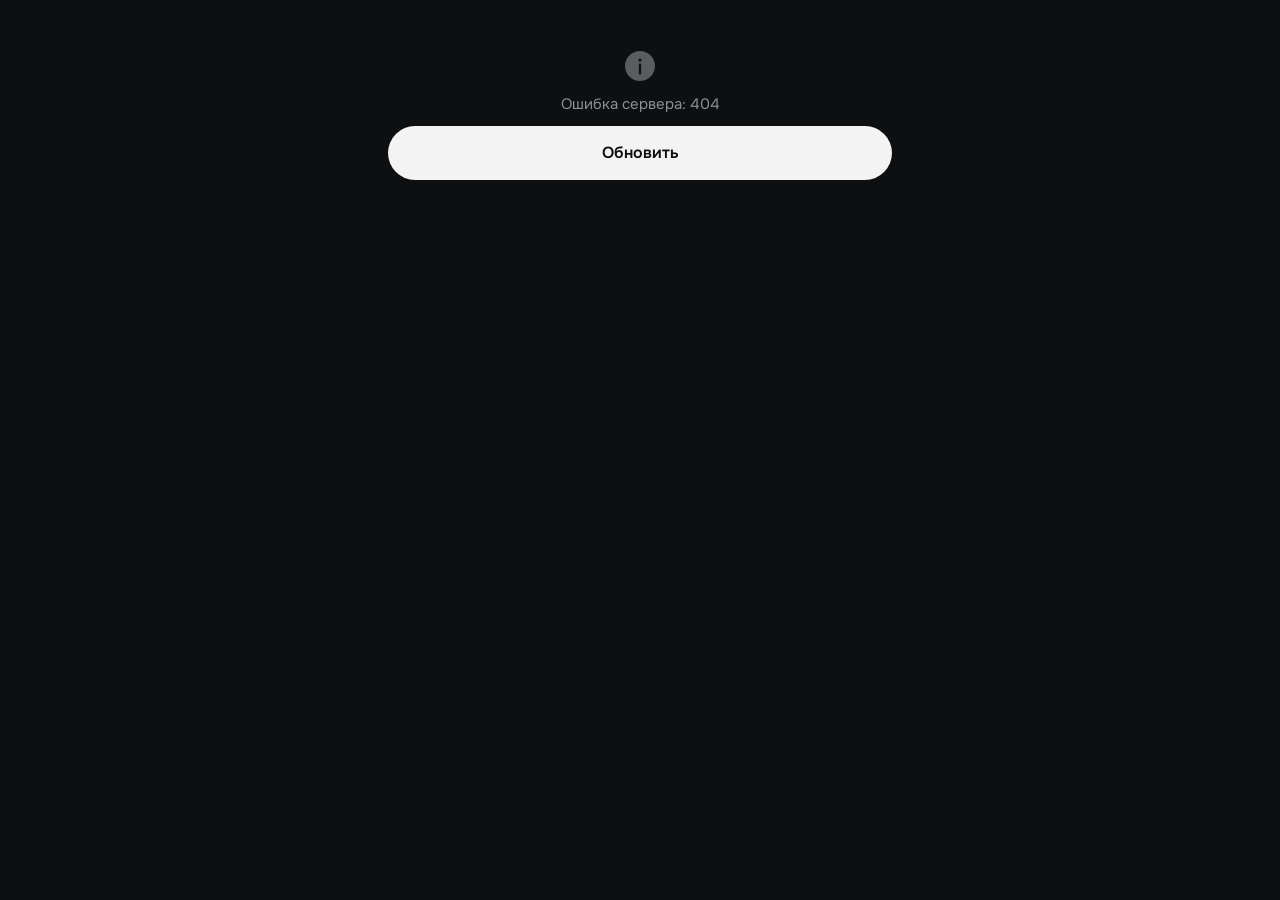
==== commit 344f0add: "Add files via upload" ====
--- a/web/index.html
+++ b/web/index.html
@@ -21,7 +21,7 @@
     } catch (e) {}
   })();
 </script>
-<link rel="stylesheet" href="app.css?v=1.1.0">
+<link rel="stylesheet" href="app.css?v=1.3.0">
 </head>
 <body>
 <div class="splash" id="splash" role="status" aria-label="Загрузка">
@@ -37,7 +37,8 @@
 <div class="sheet" id="sheet" role="dialog" aria-modal="true"></div>
 <div class="toast" id="toast" role="status" aria-live="polite"></div>
 <script src="https://telegram.org/js/telegram-web-app.js?59"></script>
-<script src="icons.js?v=1.1.0"></script>
-<script src="app.js?v=1.1.0"></script>
+<script src="icons.js?v=1.3.0"></script>
+<script src="i18n.js?v=1.3.0"></script>
+<script src="app.js?v=1.3.0"></script>
 </body>
 </html>
--- a/web/app.css
+++ b/web/app.css
@@ -238,8 +238,11 @@
 .md code{font-size:.9em;padding:2px 6px;border-radius:6px;background:var(--s2)}
 .md pre{position:relative;font-family:ui-monospace,"SF Mono",Menlo,Consolas,monospace;margin:0 0 16px;padding:14px 14px 14px;border-radius:var(--r-m);background:var(--s1);box-shadow:inset 0 0 0 1px var(--ln);overflow-x:auto;font-size:13.5px;line-height:1.5;white-space:pre-wrap;word-break:break-word}
 .md pre code{background:none;padding:0;font-size:inherit}
-.md pre .copy{position:absolute;right:8px;top:8px;padding:5px 10px;border-radius:999px;background:var(--s2);font-size:12px;color:var(--tx)}
-.md pre.has-copy{padding-top:42px}
+.md pre .copy{position:absolute;right:6px;top:6px;width:32px;height:32px;display:grid;place-items:center;border-radius:10px;color:var(--mu)}
+.md pre .copy .ic{width:17px;height:17px}
+.md pre .copy:active{background:var(--s2)}
+.md pre .lang{position:absolute;left:14px;top:11px;font-size:11.5px;color:var(--mu);font-family:inherit}
+.md pre.has-copy{padding-top:38px}
 .md blockquote{margin:0 0 16px;padding:14px 16px;border-radius:var(--r-m);background:var(--s1);box-shadow:var(--ring);font-size:15px}
 .md a{color:var(--tx);text-decoration:underline;text-underline-offset:3px;text-decoration-color:var(--mu2)}
 .md strong{font-weight:700}
@@ -295,8 +298,11 @@
 .set-row .t{flex:1}
 .set-row .t b{display:block;font-weight:600;font-size:15.5px}
 .set-row .t span{display:block;color:var(--mu);font-size:13px;margin-top:2px}
-.set-row .ava{width:40px;height:40px;border-radius:13px;background:var(--s2)}
-.set-row .ava .ic{width:20px;height:20px}
+.set-row .ava{width:40px;height:40px;border-radius:13px;background:var(--s2);display:grid;place-items:center;flex:none;color:var(--tx)}
+.set-row .ava .ic{width:20px;height:20px;display:block}
+.set-row>.ic{width:18px;height:18px;color:var(--mu);flex:none}
+.set-row .t{min-width:0}
+.set-row .t b,.set-row .t span{font-family:inherit}
 .switch{position:relative;width:50px;height:30px;border-radius:99px;background:var(--s3);flex:none;transition:background .25s}
 .switch:after{content:"";position:absolute;left:3px;top:3px;width:24px;height:24px;border-radius:50%;background:#fff;box-shadow:0 1px 3px rgba(0,0,0,.3);transition:transform .25s var(--ease)}
 .switch.on{background:var(--tx)}
@@ -456,3 +462,144 @@
 .gal-count{position:absolute;right:10px;top:10px;padding:3px 9px;border-radius:999px;background:rgba(255,255,255,.9);color:#111;font-size:12px;font-weight:600}
 .gal-track.dragging{cursor:grabbing;scroll-snap-type:none}
 .lesson .gal{margin:16px 0 20px}
+
+/* ---------- Скиллы и плагины ---------- */
+.catalog .lead{margin-bottom:16px}
+.memo{padding:18px}
+.memo h3{display:flex;align-items:center;gap:8px;font-size:18px}
+.memo h3 .ic{width:20px;height:20px}
+.memo p{color:var(--mu);font-size:14px;margin:8px 0 14px}
+.khead{display:flex;align-items:baseline;gap:8px}
+.khead span{font-size:16px;font-weight:500;color:var(--mu)}
+.krow{display:flex;align-items:center;gap:12px;width:100%;padding:12px 14px;border-radius:var(--r-m);background:var(--s1);box-shadow:inset 0 0 0 1px var(--ln);text-align:left}
+.krow .sq{width:38px;height:38px;border-radius:12px;background:var(--bg);display:grid;place-items:center;flex:none}
+.krow .sq .ic{width:19px;height:19px}
+.krow .row-text{min-width:0}
+.krow .row-text b{font-size:15px;font-weight:600;word-break:break-word}
+.krow .row-text span{display:-webkit-box;-webkit-line-clamp:2;-webkit-box-orient:vertical;overflow:hidden}
+.krow.more .row-text span{-webkit-line-clamp:3}
+.krow .row-end .ic{width:17px;height:17px}
+.krow.lock .row-end{color:var(--mu2)}
+.krow:active,.lcard:active,.nrow:active{transform:scale(.99)}
+.hl-group{margin:22px 0 4px;padding:4px 14px 14px;border-radius:var(--r-l);background:var(--s1);box-shadow:var(--ring)}
+.hl-group .krow{background:var(--bg)}
+.hl-group .khead{margin-top:10px}
+.hl-group p{margin:-4px 0 12px}
+.hl-tag{display:inline-flex;align-items:center;gap:6px;margin-top:12px;padding:5px 10px;border-radius:999px;background:var(--btn);color:var(--btn-tx);font-size:12px;font-weight:600}
+.hl-tag .ic{width:14px;height:14px}
+
+/* Схемы в памятках */
+.cmp{margin:4px 0 18px;padding:14px;border-radius:var(--r-l);background:var(--s1);box-shadow:inset 0 0 0 1px var(--ln)}
+.cmp-h{display:grid;grid-template-columns:1fr 1fr;gap:8px;margin-bottom:8px;font-weight:600;font-size:14px}
+.cmp-h span{display:flex;align-items:center;gap:6px}
+.cmp-h .ic{width:16px;height:16px;color:var(--mu)}
+.cmp-r{display:grid;grid-template-columns:1fr 1fr;gap:8px;margin-top:8px}
+.cmp-c{padding:10px 12px;border-radius:var(--r-s);background:var(--bg);font-size:13px;line-height:1.35}
+.cmp-c b{display:block;font-size:13.5px;margin-bottom:3px}
+.cmp-c span{color:var(--mu)}
+.cmp-c.on{box-shadow:var(--ring)}
+.cmp-c.on span{color:var(--tx);opacity:.8}
+.flow{display:grid;gap:8px;margin:4px 0 18px}
+.flow-step{padding:12px 14px;border-radius:var(--r-m);background:var(--s1);box-shadow:inset 0 0 0 1px var(--ln)}
+.flow-step b{display:flex;align-items:center;gap:8px;font-size:14.5px}
+.flow-step b .ic{width:17px;height:17px;color:var(--mu)}
+.flow-step span{display:block;color:var(--mu);font-size:13px;margin:3px 0 0 25px}
+.flow-step.on{box-shadow:var(--ring)}
+.flow-step.on b .ic{color:var(--tx)}
+.flow-arrow{display:flex;justify-content:center;color:var(--mu)}
+.flow-arrow .ic{width:18px;height:18px;transform:rotate(90deg)}
+.kits{display:grid;gap:8px;margin:4px 0 16px}
+.kit{padding:12px 14px;border-radius:var(--r-m);background:var(--s1);box-shadow:inset 0 0 0 1px var(--ln)}
+.kit b{display:flex;align-items:center;gap:8px;font-size:14.5px}
+.kit b .ic{width:17px;height:17px}
+.kit span{display:block;color:var(--mu);margin-top:4px;font-family:ui-monospace,"SF Mono",Menlo,monospace;font-size:12px;line-height:1.5}
+
+/* ---------- Навигация и чат ---------- */
+.pill.ghost{background:var(--s2);color:var(--tx)}
+.navbanner{display:flex;align-items:center;gap:12px;width:100%;padding:12px 14px;margin:0 0 10px;border-radius:var(--r-l);background:var(--s1);box-shadow:var(--ring);text-align:left}
+.navbanner .ava{width:40px;height:40px;border-radius:12px;background:var(--btn);color:var(--btn-tx)}
+.navbanner .ava .ic{width:20px;height:20px}
+.navbanner b{font-size:15.5px}
+.stairs{list-style:none;margin:6px 0 0;padding:0;position:relative}
+.stairs li{position:relative;display:grid;grid-template-columns:34px 1fr;gap:12px;padding-bottom:12px}
+.stairs li::before{content:"";position:absolute;left:16.5px;top:36px;bottom:0;width:1px;background:var(--ln2)}
+.stairs li:last-child::before{display:none}
+.stairs .n{width:34px;height:34px;border-radius:50%;display:grid;place-items:center;background:var(--s2);color:var(--mu);font-style:normal;font-weight:700;font-size:14px;font-variant-numeric:tabular-nums;position:relative;z-index:1}
+.stairs .n .ic{width:17px;height:17px}
+.stairs li.done .n{background:var(--s3);color:var(--tx)}
+.stairs li.now .n{background:var(--btn);color:var(--btn-tx);box-shadow:0 0 0 4px var(--bg),0 0 0 5px var(--ln2),0 0 18px rgba(255,255,255,.18)}
+.st-card{padding:13px 14px 14px;border-radius:var(--r-m);background:var(--s1);box-shadow:inset 0 0 0 1px var(--ln)}
+.stairs li.now .st-card{box-shadow:var(--ring)}
+.stairs li.done .st-card{opacity:.72}
+.st-card b{display:flex;align-items:center;gap:8px;font-size:16px;line-height:1.25}
+.st-card b .ic{width:18px;height:18px;color:var(--mu)}
+.st-card p{margin:6px 0 0;color:var(--mu);font-size:14px;line-height:1.45}
+.st-btns{display:flex;gap:8px;flex-wrap:wrap;margin-top:12px}
+.st-btns .pill{padding:8px 16px;font-size:14px}
+.ladder{list-style:none;margin:0;padding:0;display:grid;gap:8px}
+.ladder li{display:flex;gap:12px;align-items:center;padding:12px 14px;border-radius:var(--r-m);background:var(--s1);box-shadow:inset 0 0 0 1px var(--ln)}
+.ladder li i{width:30px;height:30px;border-radius:50%;flex:none;display:grid;place-items:center;background:var(--s2);font-style:normal;font-weight:700;font-size:13px;color:var(--mu)}
+.ladder li i .ic{width:16px;height:16px}
+.ladder li.now{box-shadow:var(--ring)}
+.ladder li.now i{background:var(--btn);color:var(--btn-tx)}
+.ladder li.done i{color:var(--tx)}
+.ladder b{display:block;font-size:15px}.ladder span{font-size:13px;color:var(--mu)}
+.chat-cta{margin-top:22px}
+.chat-cta p{text-align:center;margin:10px 0}
+.btn.locked{background:var(--s2);color:var(--mu);box-shadow:inset 0 0 0 1px var(--ln2)}
+.btn.locked .ic{width:18px;height:18px}
+.nums-row b.now-step{font-size:16px;letter-spacing:0;line-height:1.25;margin-top:6px;margin-bottom:5px}
+.navpage .nums-row>div:last-child{min-width:0}
+.segs.bar{gap:0;border-radius:99px;overflow:hidden;background:var(--s3)}
+.segs.bar i{border-radius:0}
+.segs.bar i:last-child{flex:1;background:transparent}
+
+/* ---------- Подписка на канал, аватарка, доллары, админка тарифов ---------- */
+.gate{text-align:center;padding-top:8vh}
+.gate-logo{width:76px;height:76px;margin:0 auto 18px;padding:18px;border-radius:24px;background:var(--s1);box-shadow:var(--ring);color:var(--tx)}
+.gate-logo svg{width:100%;height:100%;display:block}
+.gate h1{font-size:28px;line-height:1.15}
+.gate .lead{margin:10px auto 20px;max-width:340px}
+.gate .ladder{text-align:left;margin-bottom:18px}
+.gate-btns{display:grid;gap:10px}
+.ava-btn{border-radius:50%;flex:none}
+.ava-btn:active{transform:scale(.94)}
+.swap{position:relative;display:inline-grid;min-width:0}
+.swap i{grid-area:1/1;font-style:normal;white-space:nowrap;animation:swapA 8s infinite}
+.swap i+i{animation-name:swapB}
+@keyframes swapA{0%,42%{opacity:1;transform:none}50%,92%{opacity:0;transform:translateY(-6px)}100%{opacity:1;transform:none}}
+@keyframes swapB{0%,42%{opacity:0;transform:translateY(6px)}50%,92%{opacity:1;transform:none}100%{opacity:0;transform:translateY(6px)}}
+@media (prefers-reduced-motion:reduce){.swap i{animation:none}.swap i+i{display:none}}
+.price .usd{font-size:17px;font-weight:600;color:var(--mu);margin-left:10px;letter-spacing:0}
+.compare th small.usd{display:block;font-size:11.5px;font-weight:500;color:var(--mu);margin-top:2px}
+.compare.many th,.compare.many td{font-size:12px}
+.btns.grant{display:grid;grid-template-columns:1fr 1fr;gap:8px}
+.btns.grant .btn{flex-direction:column;gap:0;min-height:58px;padding:8px 10px}
+.btns.grant .btn small{font-size:12px;font-weight:500;color:var(--mu)}
+.tf-head{display:flex;align-items:center;justify-content:space-between;gap:8px;margin-bottom:6px}
+.tf-head h3{margin:0}
+.mini-btn{display:inline-flex;align-items:center;gap:5px;height:32px;padding:0 12px;border-radius:999px;background:var(--s2);font-size:13px;font-weight:600;color:var(--mu);flex:none}
+.mini-btn .ic{width:15px;height:15px}
+.cmp-edit{display:grid;gap:12px}
+.cmp-row{padding-bottom:12px;border-bottom:1px solid var(--ln)}
+.cmp-row-top{display:flex;gap:8px;align-items:center}
+.cmp-row-top .input{flex:1}
+.cmp-cells{display:grid;grid-template-columns:repeat(auto-fit,minmax(110px,1fr));gap:8px;margin-top:8px}
+.cmp-cells label span{display:block;font-size:12px;color:var(--mu);margin-bottom:4px;white-space:nowrap;overflow:hidden;text-overflow:ellipsis}
+.seg.pf{display:flex;gap:4px;padding:4px;margin:0 0 14px;border-radius:999px;background:var(--s1);box-shadow:inset 0 0 0 1px var(--ln)}
+.seg.pf button{flex:1;height:40px;border-radius:999px;font-weight:600;font-size:14.5px;color:var(--mu)}
+.seg.pf button.on{background:var(--btn);color:var(--btn-tx)}
+.hl-group.top{margin-top:16px}
+
+/* FreeBot */
+.pick{display:grid;gap:8px;margin-top:12px}
+.pick-item{display:flex;align-items:center;gap:12px;width:100%;padding:12px;border-radius:var(--r-m);background:var(--bg);box-shadow:inset 0 0 0 1px var(--ln);text-align:left}
+.pick-item>.ic{width:22px;height:22px;flex:none}
+.pick-item b{display:block;font-size:15px}
+.pick-item b em{font-style:normal;font-size:11.5px;font-weight:600;padding:2px 7px;border-radius:999px;background:var(--btn);color:var(--btn-tx);margin-left:4px;vertical-align:2px}
+.pick-item small{display:block;color:var(--mu);font-size:13px;margin-top:1px}
+.pick-item.on{box-shadow:var(--ring)}
+.done-card h3{display:flex;align-items:center;gap:8px}
+.done-card .btn{margin-top:4px}
+.grid2>.field{display:flex;flex-direction:column;justify-content:flex-end}
+.nav:empty{display:none}
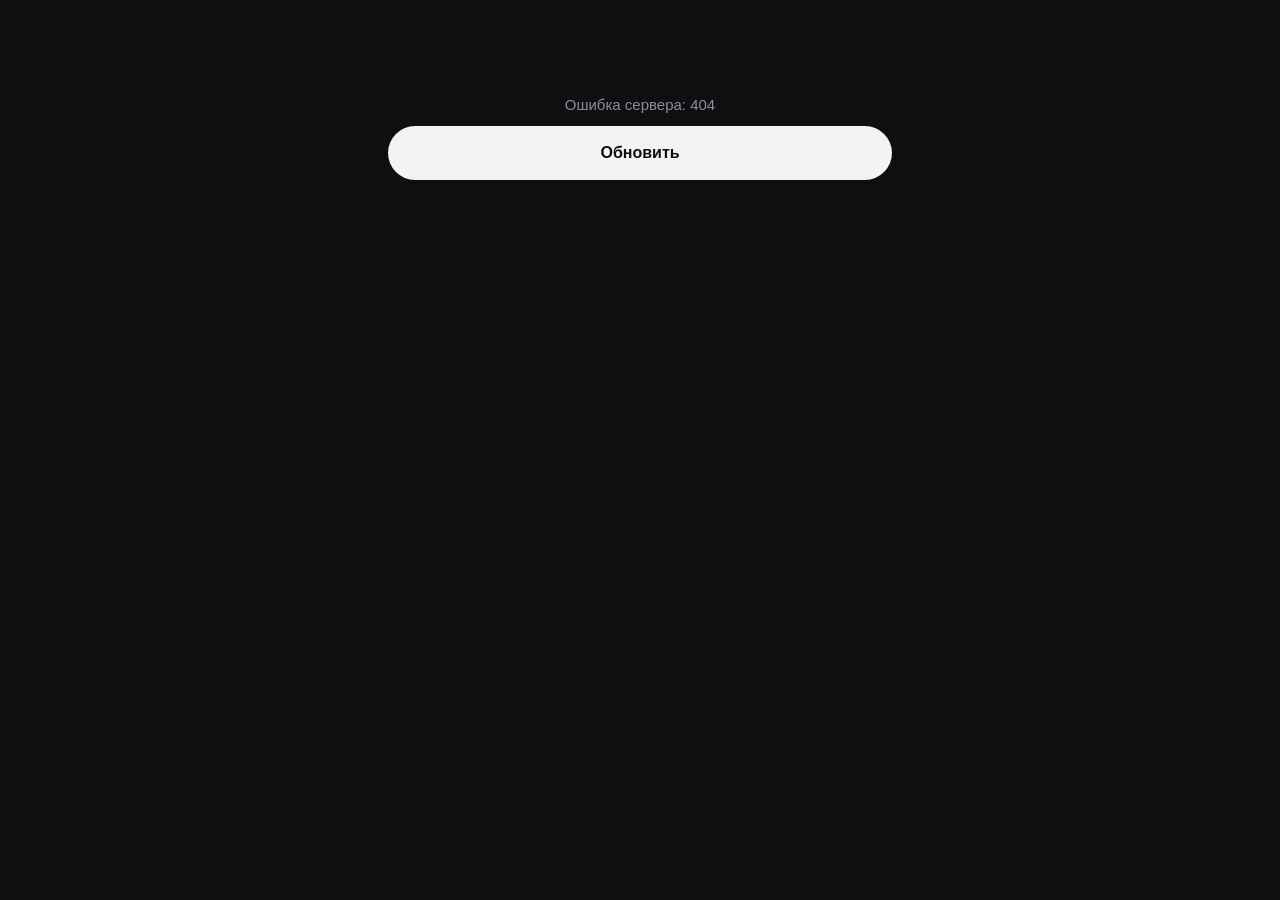
==== commit 6c4c6a86: "Add files via upload" ====
--- a/web/index.html
+++ b/web/index.html
@@ -21,7 +21,7 @@
     } catch (e) {}
   })();
 </script>
-<link rel="stylesheet" href="app.css?v=1.3.0">
+<link rel="stylesheet" href="app.css?v=1.3.2">
 </head>
 <body>
 <div class="splash" id="splash" role="status" aria-label="Загрузка">
@@ -37,8 +37,8 @@
 <div class="sheet" id="sheet" role="dialog" aria-modal="true"></div>
 <div class="toast" id="toast" role="status" aria-live="polite"></div>
 <script src="https://telegram.org/js/telegram-web-app.js?59"></script>
-<script src="icons.js?v=1.3.0"></script>
-<script src="i18n.js?v=1.3.0"></script>
-<script src="app.js?v=1.3.0"></script>
+<script src="icons.js?v=1.3.2"></script>
+<script src="i18n.js?v=1.3.2"></script>
+<script src="app.js?v=1.3.2"></script>
 </body>
 </html>
--- a/web/app.css
+++ b/web/app.css
@@ -356,9 +356,25 @@
 .bars div{flex:1;display:flex;flex-direction:column;justify-content:flex-end;gap:2px;height:100%}
 .bars i{display:block;border-radius:4px;background:var(--s3);min-height:2px}
 .bars i.p{background:var(--tx)}
+.chart-head{display:flex;justify-content:space-between;align-items:flex-start;gap:10px}
+.chart-read{text-align:right;font-size:12.5px;color:var(--mu);line-height:1.35}
+.chart-read b{display:block;color:var(--tx);font-size:13.5px;font-weight:600}
+.chart-read span{display:block}
+.bars2{display:flex;gap:3px;height:132px;margin-top:12px}
+.bar-day{flex:1;min-width:0;display:flex;flex-direction:column;align-items:stretch;gap:6px;padding:0;border:0;background:none;color:var(--mu2);cursor:pointer;font:inherit;-webkit-tap-highlight-color:transparent}
+.bar-day .cols{flex:1;display:flex;align-items:flex-end;justify-content:center;gap:2px;border-radius:6px;padding:0 1px}
+.bar-day .cols i{flex:1;max-width:9px;border-radius:3px 3px 1px 1px;background:var(--s3);min-height:2px;transition:background .15s}
+.bar-day .cols i.p{background:var(--mu)}
+.bar-day em{font-style:normal;font-size:10px;text-align:center;line-height:1}
+.bar-day.on .cols{background:var(--s2)}
+.bar-day.on .cols i{background:var(--mu)}
+.bar-day.on .cols i.p{background:var(--tx)}
+.bar-day.on em{color:var(--tx);font-weight:600}
+.legend i.p{background:var(--mu)}
+.stat.live .dot{display:inline-block;width:7px;height:7px;border-radius:50%;background:#4fb477;margin-right:6px;vertical-align:1px;animation:livedot 2s ease-in-out infinite}
+@keyframes livedot{50%{opacity:.35}}
 .legend{display:flex;gap:14px;font-size:12px;color:var(--mu);margin-top:8px}
 .legend i{display:inline-block;width:10px;height:10px;border-radius:3px;background:var(--s3);margin-right:5px;vertical-align:-1px}
-.legend i.p{background:var(--tx)}
 .kv{display:flex;justify-content:space-between;gap:10px;padding:10px 0;border-top:1px solid var(--ln);font-size:14px}
 .kv:first-child{border-top:0}
 .kv span{color:var(--mu)}
@@ -381,30 +397,18 @@
 .art{height:210px;background:radial-gradient(55% 75% at 50% 30%,#2a2b30,#141518 75%);box-shadow:inset 0 0 0 1px rgba(255,255,255,.05)}
 [data-theme=light] .art{background:radial-gradient(55% 75% at 50% 30%,#ffffff,#e4e5e9 80%);box-shadow:inset 0 0 0 1px var(--ln)}
 .art.big{height:240px;margin:14px 0 6px}
-.badge3{position:absolute;left:50%;top:0;width:96px;height:100%;margin-left:-48px;transform-origin:50% 0;transform:rotate(-5deg)}
-.badge3 .strap{position:absolute;left:50%;top:-6px;width:22px;height:58px;margin-left:-11px;border-radius:2px;
-  background:repeating-linear-gradient(0deg,rgba(255,255,255,.05) 0 2px,transparent 2px 4px),linear-gradient(90deg,#3c3e44,#6a6c73 45%,#3a3c41);box-shadow:0 2px 6px rgba(0,0,0,.35)}
-[data-theme=light] .badge3 .strap{background:repeating-linear-gradient(0deg,rgba(255,255,255,.08) 0 2px,transparent 2px 4px),linear-gradient(90deg,#2c2d31,#55575d 45%,#2a2b2f)}
-.badge3 .clip{position:absolute;left:50%;top:48px;width:16px;height:22px;margin-left:-8px;border-radius:4px 4px 3px 3px;
-  background:linear-gradient(90deg,#8e9198,#f4f5f7 35%,#b9bcc2 60%,#7d8087);box-shadow:0 2px 4px rgba(0,0,0,.4),inset 0 -6px 0 rgba(0,0,0,.12)}
-.badge3 .clip:after{content:"";position:absolute;left:3px;right:3px;bottom:-5px;height:8px;border-radius:0 0 4px 4px;border:2px solid #a9acb2;border-top:0}
-.card3{position:absolute;left:0;right:0;top:72px;height:126px;border-radius:12px;padding:22px 10px 10px;color:#121316;
-  display:flex;flex-direction:column;align-items:center;gap:4px;
-  background:linear-gradient(160deg,#ffffff 0%,#f1f2f4 40%,#d9dbdf 100%);
-  box-shadow:inset 0 1px 0 #fff,inset 0 -3px 6px rgba(0,0,0,.08),0 22px 34px rgba(0,0,0,.55),0 4px 10px rgba(0,0,0,.35)}
-[data-theme=light] .card3{box-shadow:inset 0 1px 0 #fff,inset 0 -3px 6px rgba(0,0,0,.06),0 18px 30px rgba(0,0,0,.18),0 3px 8px rgba(0,0,0,.12)}
-.card3:after{content:"";position:absolute;inset:0;border-radius:12px;background:linear-gradient(120deg,rgba(255,255,255,.75) 0%,rgba(255,255,255,0) 38%);pointer-events:none}
-.card3 .slot{position:absolute;top:8px;left:50%;width:24px;height:6px;margin-left:-12px;border-radius:4px;background:#b3b6bc;box-shadow:inset 0 1px 2px rgba(0,0,0,.35)}
-.card3 .ic{width:38px;height:38px;margin-top:6px}
-.card3 .mark{font-size:15px;letter-spacing:-.02em;font-weight:800;line-height:1}
-.card3 .fine{font-size:5.4px;line-height:1.35;letter-spacing:.04em;color:#7d8086;text-align:center;font-weight:600;margin-top:auto}
-.art.locked .card3{filter:grayscale(1) brightness(.82)}
-.badge3.big{width:118px;margin-left:-59px}
-.badge3.big .card3{top:76px;height:156px;padding-top:26px}
-.badge3.big .card3 .ic{width:48px;height:48px}
-.badge3.big .card3 .mark{font-size:18px}
-.badge3.big .card3 .fine{font-size:6.4px}
-
+.badge3{position:absolute;left:50%;top:-22px;width:104px;margin-left:-52px;transform-origin:50% 0;transform:rotate(-4deg);will-change:transform;
+  animation:bsway 6s ease-in-out infinite}
+.badge3 .b-svg{display:block;width:100%;height:auto;overflow:visible;font-family:inherit}
+.badge3.big{width:128px;margin-left:-64px;top:-24px}
+@keyframes bsway{0%,100%{transform:rotate(-4deg)}50%{transform:rotate(2.5deg)}}
+@media (prefers-reduced-motion:reduce){.badge3{animation:none}}
+.b-print{font-size:6px;font-weight:700;letter-spacing:1.4px;fill:#9a9ca3}
+.b-small{font-size:5.6px;font-weight:700;letter-spacing:.5px}
+.b-mark{font-size:22px;font-weight:800;letter-spacing:-.6px}
+.b-fine{font-size:5.3px;font-weight:600;letter-spacing:.5px;fill:#7a7d84}
+.art{overflow:hidden}
+.art.locked .b-svg{filter:grayscale(1) brightness(.8)}
 /* логотип бота в кружке у постов */
 .ava.logo{background:#0e0f11;color:#f3f3f4;box-shadow:inset 0 0 0 1px rgba(255,255,255,.1)}
 .ava.logo svg{width:58%;height:58%}
@@ -413,7 +417,7 @@
 /* слайды «Курс» и «Материалы» */
 .s-badge{background:radial-gradient(70% 60% at 50% 30%,#2b2c31 0%,#0b0c0e 72%)}
 .s-badge.alt{background:radial-gradient(70% 60% at 50% 30%,#26272c 0%,#0b0c0e 72%)}
-.s-badge .badge3{top:4%;height:70%}
+.s-badge .badge3,.s-badge .badge3.big{top:-40px;width:168px;margin-left:-84px}
 .slide-foot span small{display:block;font-size:13px;font-weight:500;opacity:.7;margin-top:2px}
 .slide-foot>span{font-size:16px;font-weight:650;color:#fff;text-shadow:0 1px 10px rgba(0,0,0,.6)}
 .slides{cursor:grab}
@@ -564,8 +568,9 @@
 .gate-btns{display:grid;gap:10px}
 .ava-btn{border-radius:50%;flex:none}
 .ava-btn:active{transform:scale(.94)}
-.swap{position:relative;display:inline-grid;min-width:0}
-.swap i{grid-area:1/1;font-style:normal;white-space:nowrap;animation:swapA 8s infinite}
+.swap{position:relative;display:grid;flex:1 1 auto;min-width:0;align-items:center}
+.swap i{grid-area:1/1;font-style:normal;white-space:normal;line-height:1.25;overflow-wrap:anywhere;animation:swapA 8s infinite}
+.slide-foot .pill{flex:none}
 .swap i+i{animation-name:swapB}
 @keyframes swapA{0%,42%{opacity:1;transform:none}50%,92%{opacity:0;transform:translateY(-6px)}100%{opacity:1;transform:none}}
 @keyframes swapB{0%,42%{opacity:0;transform:translateY(6px)}50%,92%{opacity:1;transform:none}100%{opacity:0;transform:translateY(6px)}}
@@ -603,3 +608,7 @@
 .done-card .btn{margin-top:4px}
 .grid2>.field{display:flex;flex-direction:column;justify-content:flex-end}
 .nav:empty{display:none}
+/* Текст под карусельным видео не залезает на кнопку: переносится и сжимается */
+.slide-foot>span,.slide-foot .swap{flex:1 1 auto;min-width:0}
+.slide-foot .pill{flex:none}
+.swap i{white-space:normal;line-height:1.2;overflow-wrap:anywhere}
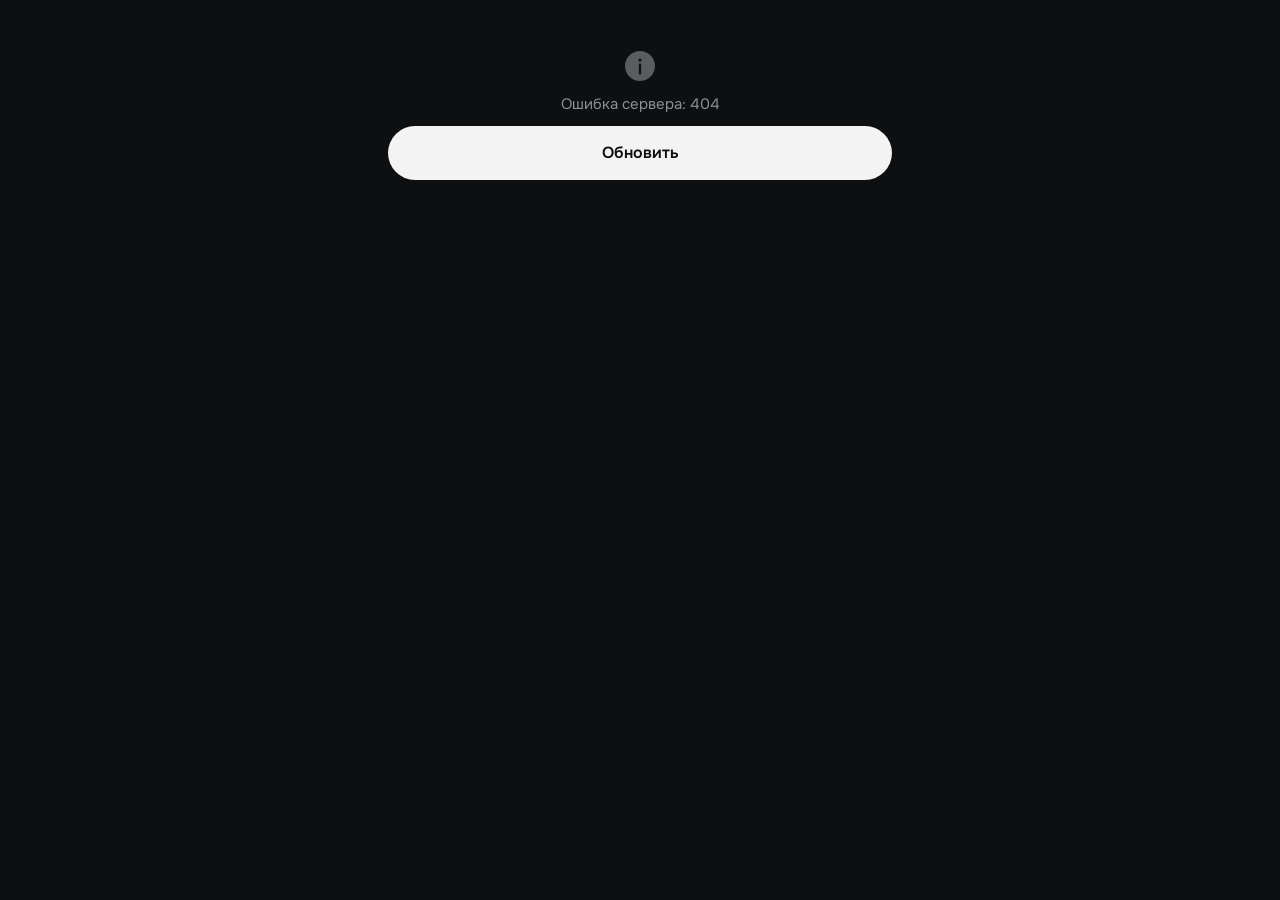
==== commit f774399a: "Add files via upload" ====
--- a/web/index.html
+++ b/web/index.html
@@ -21,7 +21,7 @@
     } catch (e) {}
   })();
 </script>
-<link rel="stylesheet" href="app.css?v=1.3.2">
+<link rel="stylesheet" href="app.css?v=1.4.0">
 </head>
 <body>
 <div class="splash" id="splash" role="status" aria-label="Загрузка">
@@ -37,8 +37,8 @@
 <div class="sheet" id="sheet" role="dialog" aria-modal="true"></div>
 <div class="toast" id="toast" role="status" aria-live="polite"></div>
 <script src="https://telegram.org/js/telegram-web-app.js?59"></script>
-<script src="icons.js?v=1.3.2"></script>
-<script src="i18n.js?v=1.3.2"></script>
-<script src="app.js?v=1.3.2"></script>
+<script src="icons.js?v=1.4.0"></script>
+<script src="i18n.js?v=1.4.0"></script>
+<script src="app.js?v=1.4.0"></script>
 </body>
 </html>
--- a/web/app.css
+++ b/web/app.css
@@ -68,6 +68,10 @@
 .slides::-webkit-scrollbar{display:none}
 .slide{position:relative;flex:0 0 100%;aspect-ratio:1/1.02;max-height:440px;border-radius:var(--r-xl);overflow:hidden;scroll-snap-align:center;background:#0b0c0e;color:#fff;isolation:isolate}
 .slide-video{position:absolute;inset:0;width:100%;height:100%;object-fit:cover;z-index:2;pointer-events:none}
+.s-logo:has(.slide-video){background:#060607}
+.s-logo .slide-video{inset:auto;left:0;right:0;top:15%;height:auto;aspect-ratio:16/9;object-fit:cover;
+  -webkit-mask-image:linear-gradient(180deg,transparent 0,#000 16%,#000 84%,transparent 100%);mask-image:linear-gradient(180deg,transparent 0,#000 16%,#000 84%,transparent 100%)}
+.s-logo:has(.slide-video):before{display:none}
 .counter{position:absolute;right:30px;top:14px;z-index:3;padding:4px 10px;border-radius:999px;background:rgba(255,255,255,.9);color:#111;font-size:13px;font-weight:600}
 .slide-foot{position:absolute;left:0;right:0;bottom:0;z-index:3;display:flex;align-items:center;justify-content:space-between;gap:10px;padding:16px 16px 16px 20px}
 .slide-foot span{font-weight:600;font-size:15px;text-shadow:0 1px 8px rgba(0,0,0,.4)}
@@ -612,3 +616,21 @@
 .slide-foot>span,.slide-foot .swap{flex:1 1 auto;min-width:0}
 .slide-foot .pill{flex:none}
 .swap i{white-space:normal;line-height:1.2;overflow-wrap:anywhere}
+
+/* ---------- AI-оценка работ ---------- */
+.aiscore{flex:none;display:inline-flex;align-items:baseline;justify-content:center;min-width:44px;padding:5px 9px;border-radius:999px;font-size:13px;font-weight:700;
+  background:var(--s2);color:var(--tx);box-shadow:inset 0 0 0 1px var(--ln)}
+.aiscore.s5{background:var(--tx);color:var(--bg)}
+.aiscore.s4{background:var(--s3)}
+.aiscore.s2,.aiscore.s1{color:#e5786d;box-shadow:inset 0 0 0 1px rgba(229,120,109,.35)}
+.aiscore.big{min-width:64px;padding:10px 12px;font-size:30px;border-radius:16px;letter-spacing:-.02em}
+.aiscore small{font-size:13px;font-weight:600;opacity:.6;margin-left:1px}
+.aihead{display:flex;gap:14px;align-items:center}
+.aihead p{margin:6px 0 0;font-size:14px;line-height:1.45}
+.aidots{display:flex;gap:4px}
+.aidots i{width:18px;height:5px;border-radius:3px;background:var(--s3)}
+.aidots i.on{background:var(--tx)}
+.aicard h3{font-size:14px;margin:16px 0 6px}
+.ailist{margin:0;padding:0 0 0 18px;font-size:14px;line-height:1.45;color:var(--tx)}
+.ailist li{margin:3px 0}
+.ailist li::marker{color:var(--mu2)}
